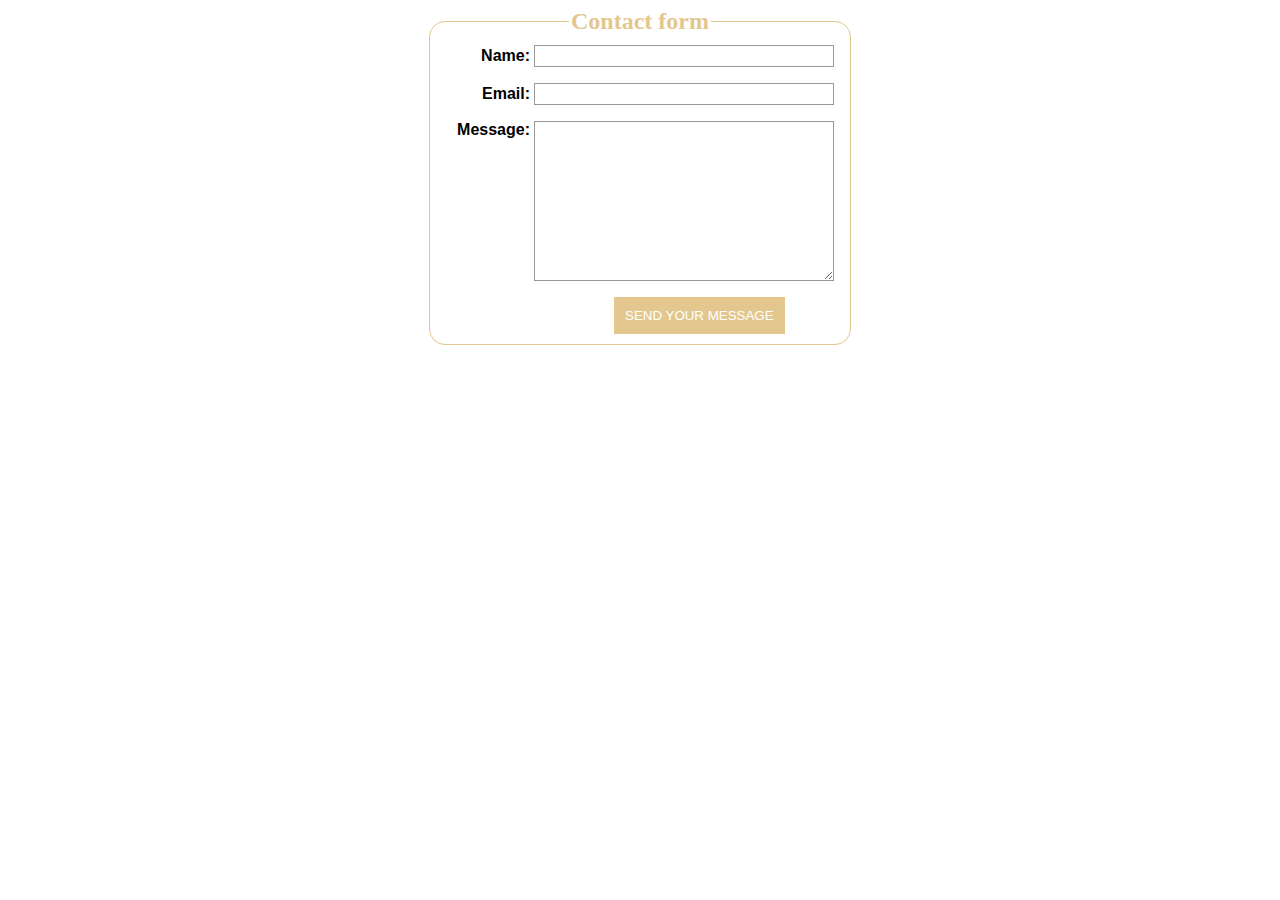
==== zadanie.html @ 846389ed "Created contact form" ====
<!DOCTYPE html>
<html lang="en">
  <head>
    <meta charset="UTF-8" />
    <meta http-equiv="X-UA-Compatible" content="IE=edge" />
    <meta name="viewport" content="width=device-width, initial-scale=1.0" />
    <title>Mój pierwszy formularz kontaktowy</title>
    <link rel="stylesheet" type="text/css" href="style.css" />
  </head>
  <body>
    <fieldset>
      <legend>Contact form</legend>
      <form id="formularz" action="#" method="post" name="Contact form">
        <ul>
          <li>
            <label for="name">Name:</label>
            <input type="text" id="name" name="user_name" />
          </li>
          <li>
            <label for="mail">Email:</label>
            <input type="email" name="user_email" id="mail" />
          </li>
          <li>
            <label for="Msg">Message:</label>
            <textarea
              name="user-message"
              id="Msg"
              cols="25"
              rows="10"
            ></textarea>
          </li>
          <li class="button">
            <button type="submit">Send your message</button>
          </li>
        </ul>
      </form>
    </fieldset>
  </body>
</html>
---- style.css ----
fieldset {
  margin: 0 auto;
  width: 400px;
  border: 1px solid #e3c78e;
  padding: 10px;
  border-radius: 1em;
  background-image: url(https://cdn.pixabay.com/photo/2022/08/24/11/10/autumn-7407475_960_720.jpg);
  background-position: 4em;
}
ul {
  list-style: none;
  padding: 0;
  margin: 0;
}
form li + li {
  margin-top: 1em;
}
form li {
  font-weight: 900;
  font-size: 16px;
  font-family: "Lucida Sans", "Lucida Sans Regular", "Lucida Grande",
    "Lucida Sans Unicode", Geneva, Verdana, sans-serif;
}
label {
  display: inline-block;
  width: 90px;
  text-align: right;
}
input,
textarea {
  font: 1em "Lucida Sans";
  width: 300px;
  box-sizing: border-box;
  border: 1px solid #999;
}
input:focus,
textarea:focus {
  border: 4px solid #e3c78e;
}
textarea {
  vertical-align: top;
  height: 10em;
}
.button {
  padding-left: 170px;
}
button:hover {
  margin-left: 0.3em;
  border: 1px solid #e3c78e;
  padding: 10px;
  background-color: white;
  text-transform: uppercase;
  font-family: "Lucida Sans", "Lucida Sans Regular", "Lucida Grande",
    "Lucida Sans Unicode", Geneva, Verdana, sans-serif;
  color: #e3c78e;
}
button {
  margin-left: 0.3em;
  border: 1px solid #e3c78e;
  padding: 10px;
  background-color: #e3c78e;
  text-transform: uppercase;
  font-family: "Lucida Sans", "Lucida Sans Regular", "Lucida Grande",
    "Lucida Sans Unicode", Geneva, Verdana, sans-serif;
  color: white;
}
legend {
  font-size: 24px;
  text-align: center;
  font-weight: 900;
  color: #e3c78e;
}
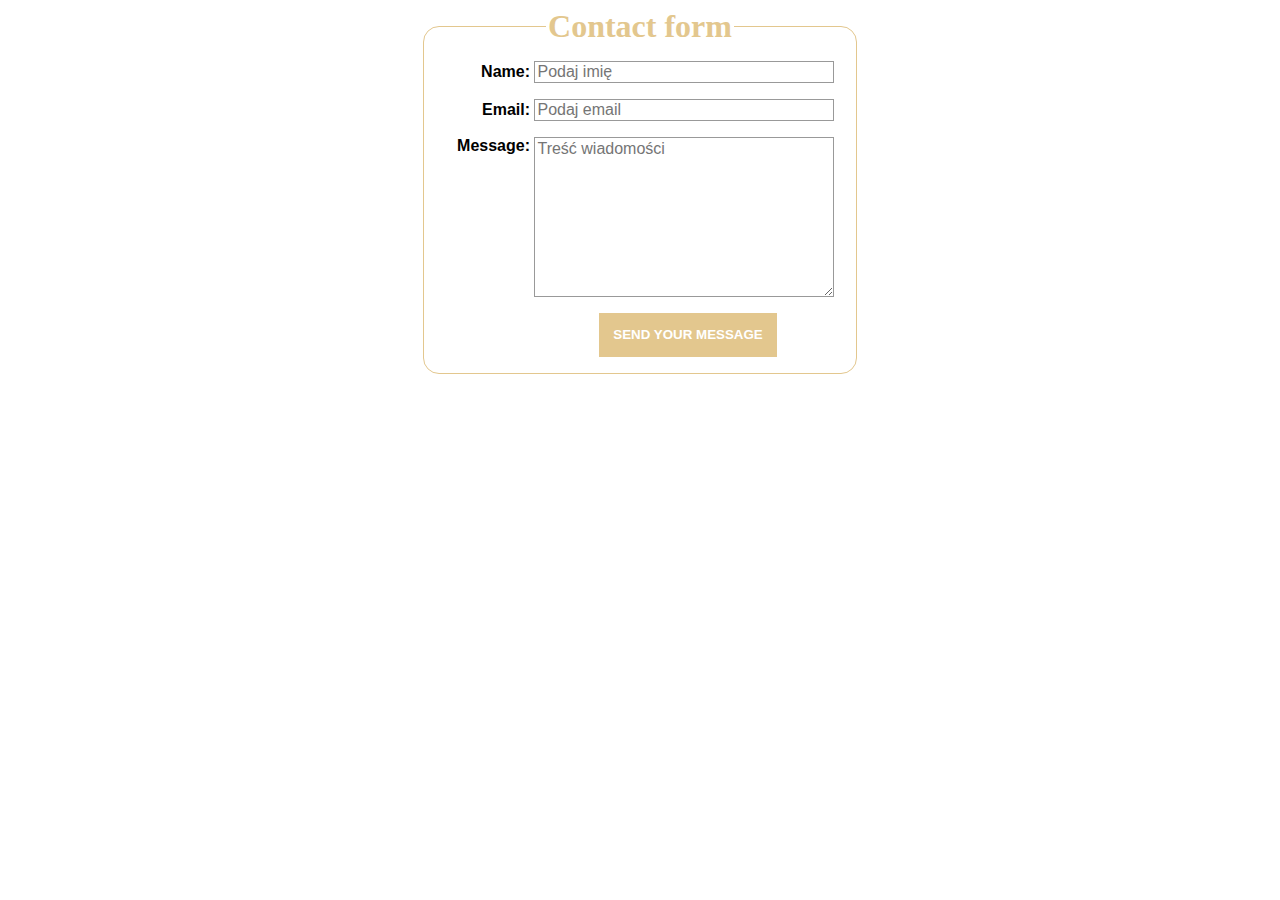
==== commit 54d320e1: "Small changes and added placeholders" ====
--- a/zadanie.html
+++ b/zadanie.html
@@ -14,11 +14,21 @@
         <ul>
           <li>
             <label for="name">Name:</label>
-            <input type="text" id="name" name="user_name" />
+            <input
+              type="text"
+              id="name"
+              name="user_name"
+              placeholder="Podaj imię"
+            />
           </li>
           <li>
             <label for="mail">Email:</label>
-            <input type="email" name="user_email" id="mail" />
+            <input
+              type="email"
+              name="user_email"
+              id="mail"
+              placeholder="Podaj email"
+            />
           </li>
           <li>
             <label for="Msg">Message:</label>
@@ -27,6 +37,7 @@
               id="Msg"
               cols="25"
               rows="10"
+              placeholder="Treść wiadomości"
             ></textarea>
           </li>
           <li class="button">
--- a/style.css
+++ b/style.css
@@ -2,7 +2,7 @@
   margin: 0 auto;
   width: 400px;
   border: 1px solid #e3c78e;
-  padding: 10px;
+  padding: 1em;
   border-radius: 1em;
   background-image: url(https://cdn.pixabay.com/photo/2022/08/24/11/10/autumn-7407475_960_720.jpg);
   background-position: 4em;
@@ -17,7 +17,7 @@
 }
 form li {
   font-weight: 900;
-  font-size: 16px;
+  font-size: 1em;
   font-family: "Lucida Sans", "Lucida Sans Regular", "Lucida Grande",
     "Lucida Sans Unicode", Geneva, Verdana, sans-serif;
 }
@@ -28,7 +28,9 @@
 }
 input,
 textarea {
-  font: 1em "Lucida Sans";
+  font-size: 1em;
+  font-family: "Lucida Sans", "Lucida Sans Regular", "Lucida Grande",
+    "Lucida Sans Unicode", Geneva, Verdana, sans-serif;
   width: 300px;
   box-sizing: border-box;
   border: 1px solid #999;
@@ -42,13 +44,14 @@
   height: 10em;
 }
 .button {
-  padding-left: 170px;
+  padding-left: 155px;
 }
 button:hover {
   margin-left: 0.3em;
   border: 1px solid #e3c78e;
-  padding: 10px;
-  background-color: white;
+  padding: 1em;
+  background-color: #fff;
+  font-weight: 900;
   text-transform: uppercase;
   font-family: "Lucida Sans", "Lucida Sans Regular", "Lucida Grande",
     "Lucida Sans Unicode", Geneva, Verdana, sans-serif;
@@ -57,15 +60,16 @@
 button {
   margin-left: 0.3em;
   border: 1px solid #e3c78e;
-  padding: 10px;
+  padding: 1em;
   background-color: #e3c78e;
+  font-weight: 900;
   text-transform: uppercase;
   font-family: "Lucida Sans", "Lucida Sans Regular", "Lucida Grande",
     "Lucida Sans Unicode", Geneva, Verdana, sans-serif;
-  color: white;
+  color: #fff;
 }
 legend {
-  font-size: 24px;
+  font-size: 2em;
   text-align: center;
   font-weight: 900;
   color: #e3c78e;
